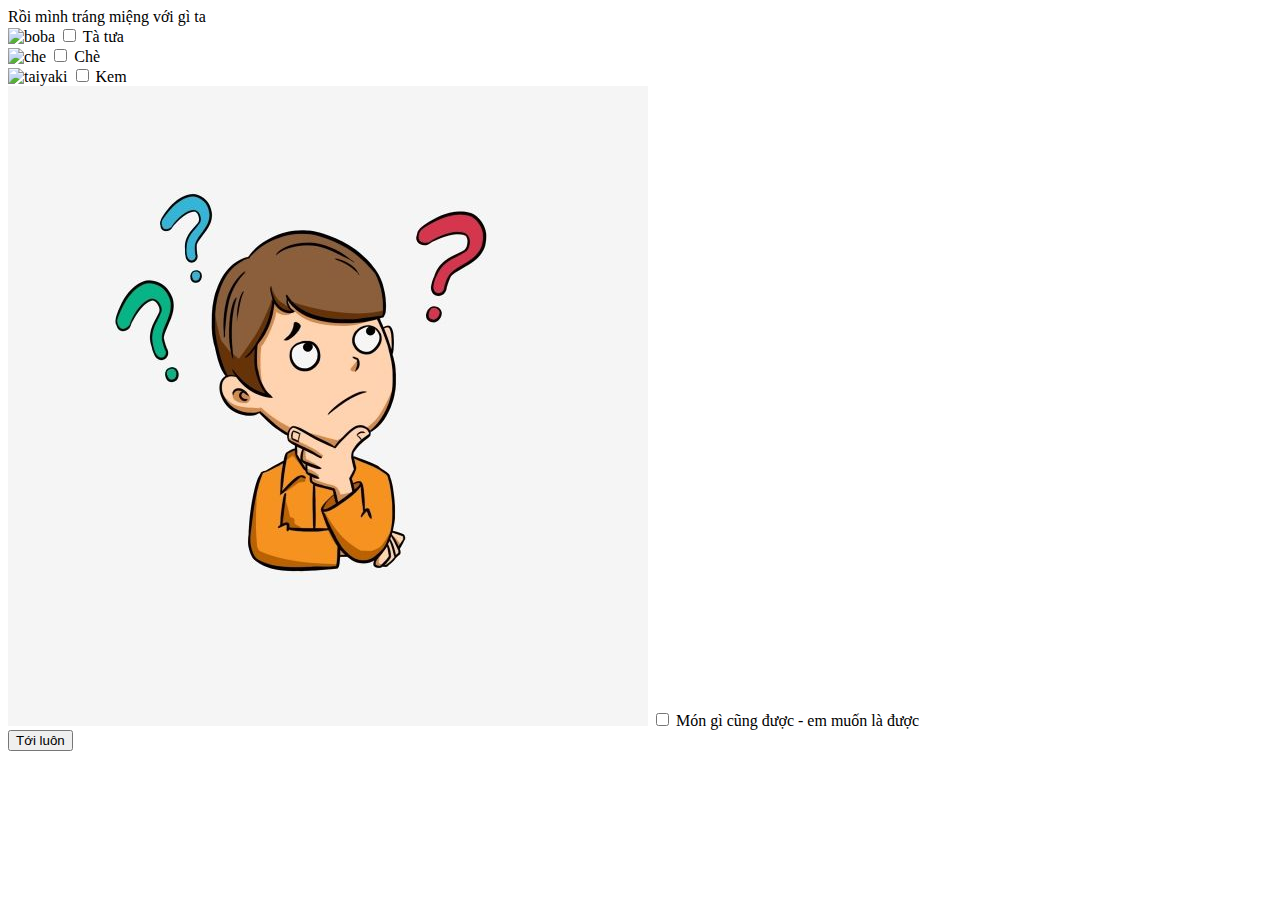
==== dessert.html @ 2e49e437 "ok UI" ====
<!DOCTYPE html>
<html lang="en">
  <head>
    <meta charset="UTF-8" />
    <meta name="viewport" content="width=device-width, initial-scale=1.0" />
    <title>Tráng miệng</title>
    <link rel="stylesheet" href="css/dessert.css" />
  </head>
  <body>
    <div id="dessertquestion">Rồi mình tráng miệng với gì ta</div>

    <div class="dessert-selection">
      <div class="dessert-item">
        <img src="food/boba.jpeg" alt="boba" />
        <label
          ><input type="checkbox" name="dessert" value="boba" /> Tà tưa</label
        >
      </div>
      
      <div class="dessert-item">
        <img src="food/che.jpeg" alt="che" />
        <label><input type="checkbox" name="dessert" value="che" /> Chè</label>
      </div>
      <div class="dessert-item">
        <img src="food/taiyaki.jpeg" alt="taiyaki" />
        <label
          ><input type="checkbox" name="dessert" value="taiyaki" />
          Kem</label
        >
      </div>
      <div class="dessert-item">
        <img src="food/no.jpg" alt="no" />
        <label><input type="checkbox" name="dessert" value="no" /> Món gì cũng được - em muốn là được</label>
      </div>
    </div>
    <button class="button" onclick="location.href='activities.html'">
      Tới luôn
    </button>
  </body>
</html>
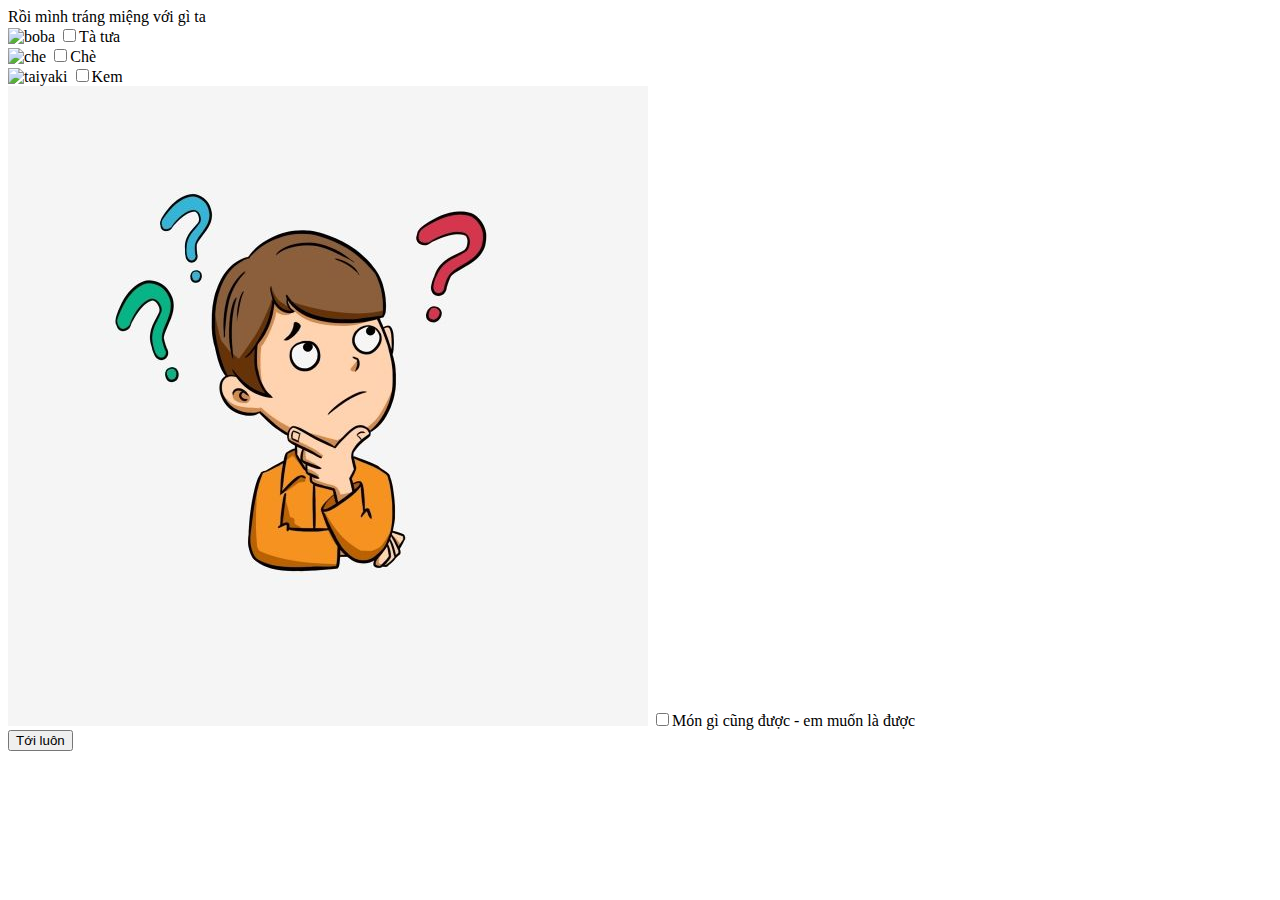
==== commit 2de60012: "lên" ====
--- a/dessert.html
+++ b/dessert.html
@@ -1,40 +1,70 @@
 <!DOCTYPE html>
 <html lang="en">
-  <head>
-    <meta charset="UTF-8" />
-    <meta name="viewport" content="width=device-width, initial-scale=1.0" />
-    <title>Tráng miệng</title>
-    <link rel="stylesheet" href="css/dessert.css" />
-  </head>
-  <body>
-    <div id="dessertquestion">Rồi mình tráng miệng với gì ta</div>
 
-    <div class="dessert-selection">
-      <div class="dessert-item">
-        <img src="food/boba.jpeg" alt="boba" />
-        <label
-          ><input type="checkbox" name="dessert" value="boba" /> Tà tưa</label
-        >
-      </div>
-      
-      <div class="dessert-item">
-        <img src="food/che.jpeg" alt="che" />
-        <label><input type="checkbox" name="dessert" value="che" /> Chè</label>
-      </div>
-      <div class="dessert-item">
-        <img src="food/taiyaki.jpeg" alt="taiyaki" />
-        <label
-          ><input type="checkbox" name="dessert" value="taiyaki" />
-          Kem</label
-        >
-      </div>
-      <div class="dessert-item">
-        <img src="food/no.jpg" alt="no" />
-        <label><input type="checkbox" name="dessert" value="no" /> Món gì cũng được - em muốn là được</label>
-      </div>
+<head>
+  <meta charset="UTF-8" />
+  <meta name="viewport" content="width=device-width, initial-scale=1.0" />
+  <title>Tráng miệng</title>
+  <link rel="stylesheet" href="css/dessert.css" />
+</head>
+
+<body>
+  <div id="dessertquestion">Rồi mình tráng miệng với gì ta</div>
+
+  <div class="dessert-selection">
+    <div class="dessert-item">
+      <img src="food/boba.jpeg" alt="boba" />
+      <label><input type="checkbox" name="dessert" value="Tà tưa" />Tà tưa</label>
     </div>
-    <button class="button" onclick="location.href='activities.html'">
+
+    <div class="dessert-item">
+      <img src="food/che.jpeg" alt="che" />
+      <label><input type="checkbox" name="dessert" value="Chè" />Chè</label>
+    </div>
+    <div class="dessert-item">
+      <img src="food/taiyaki.jpeg" alt="taiyaki" />
+      <label><input type="checkbox" name="dessert" value="Kem" />Kem</label>
+    </div>
+    <div class="dessert-item">
+      <img src="food/no.jpg" alt="no" />
+      <label><input type="checkbox" name="dessert" value="Món gì cũng được - em muốn là được" />Món gì cũng được - em
+        muốn là được</label>
+    </div>
+  </div>
+  <button class="button" onclick="sendToSlack()">
       Tới luôn
     </button>
   </body>
 </html>
+
+
+<script>
+  function sendToSlack() {
+    const selectedFoods = Array.from(document.querySelectorAll('input[name="dessert"]:checked')).map(checkbox =>
+      checkbox.value);
+
+    const payload = {
+      channel: 'C07LCNE5JE7',
+      text: `Tráng miệng đã chọn: ${selectedFoods.join(', ')}`,
+    };
+
+    fetch('https://giole.glitch.me/send_private', {
+      method: 'POST',
+      headers: {
+        'Content-Type': 'application/json; charset=utf-8',
+      },
+      body: JSON.stringify(payload),
+    })
+      .then(response => {
+        if (response.ok) {
+          location.href = 'activities.html';
+        } else {
+          alert('Có lỗi xảy ra.');
+        }
+      })
+      .catch(error => {
+        console.error('Lỗi:', error);
+        alert('Có lỗi xảy ra.');
+      });
+  }
+</script>